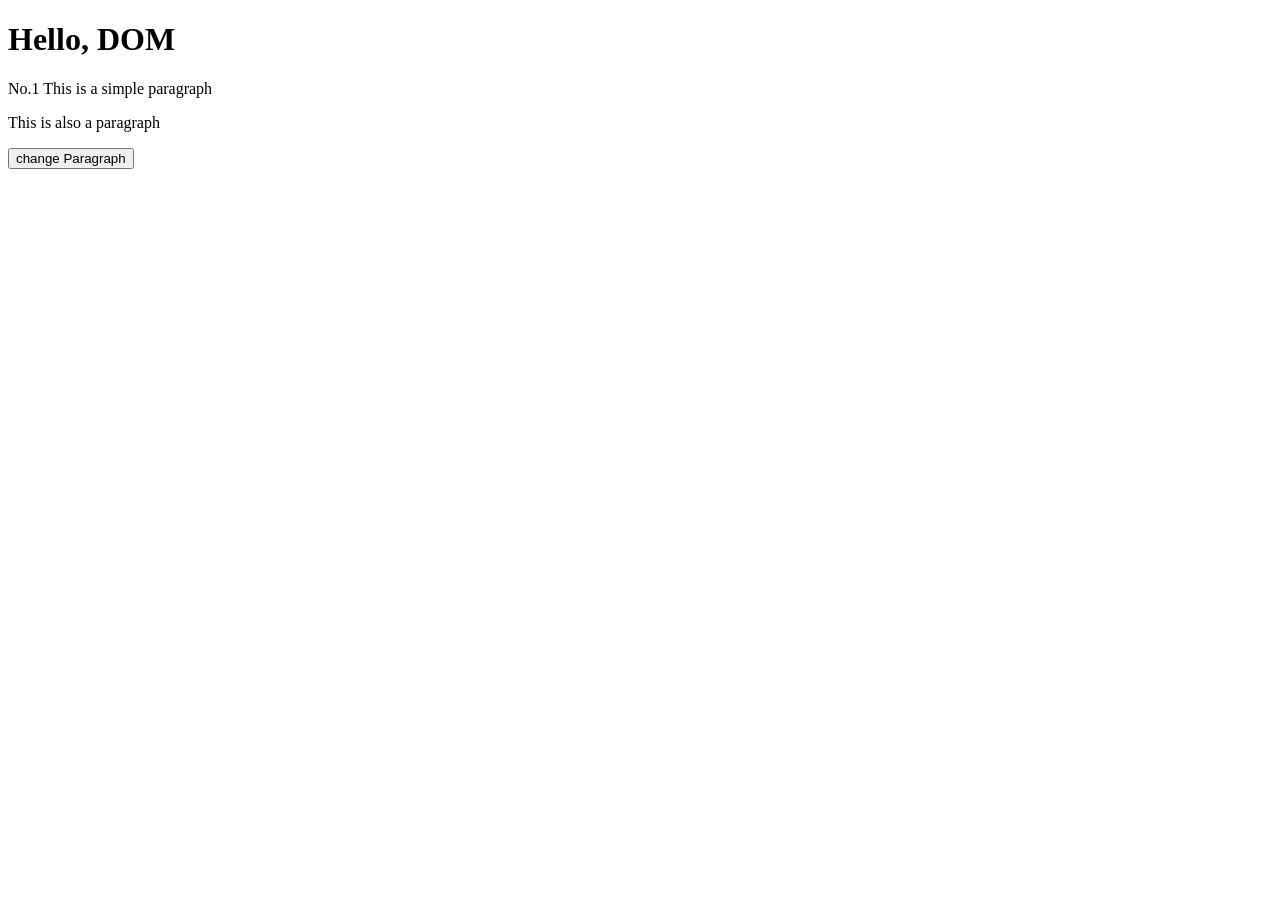
==== index.html @ 8f2d046b "added files" ====
<!DOCTYPE html>
<html lang="en">
<head>
    <meta charset="UTF-8">
    <meta name="viewport" content="width=device-width, initial-scale=1.0">
    <title>Document</title>
</head>
<body>
    <h1 id="main-heading">Hello, DOM</h1>
    <p class="intro-paragraph" contenteditable="true"><span>No.1</span> This is a simple paragraph</p>
    <p class="intro-paragraph"> This is also a paragraph</p>

    <button id="change-paragraph">change Paragraph</button>
    <script src="main.js"></script>
</body>
</html>
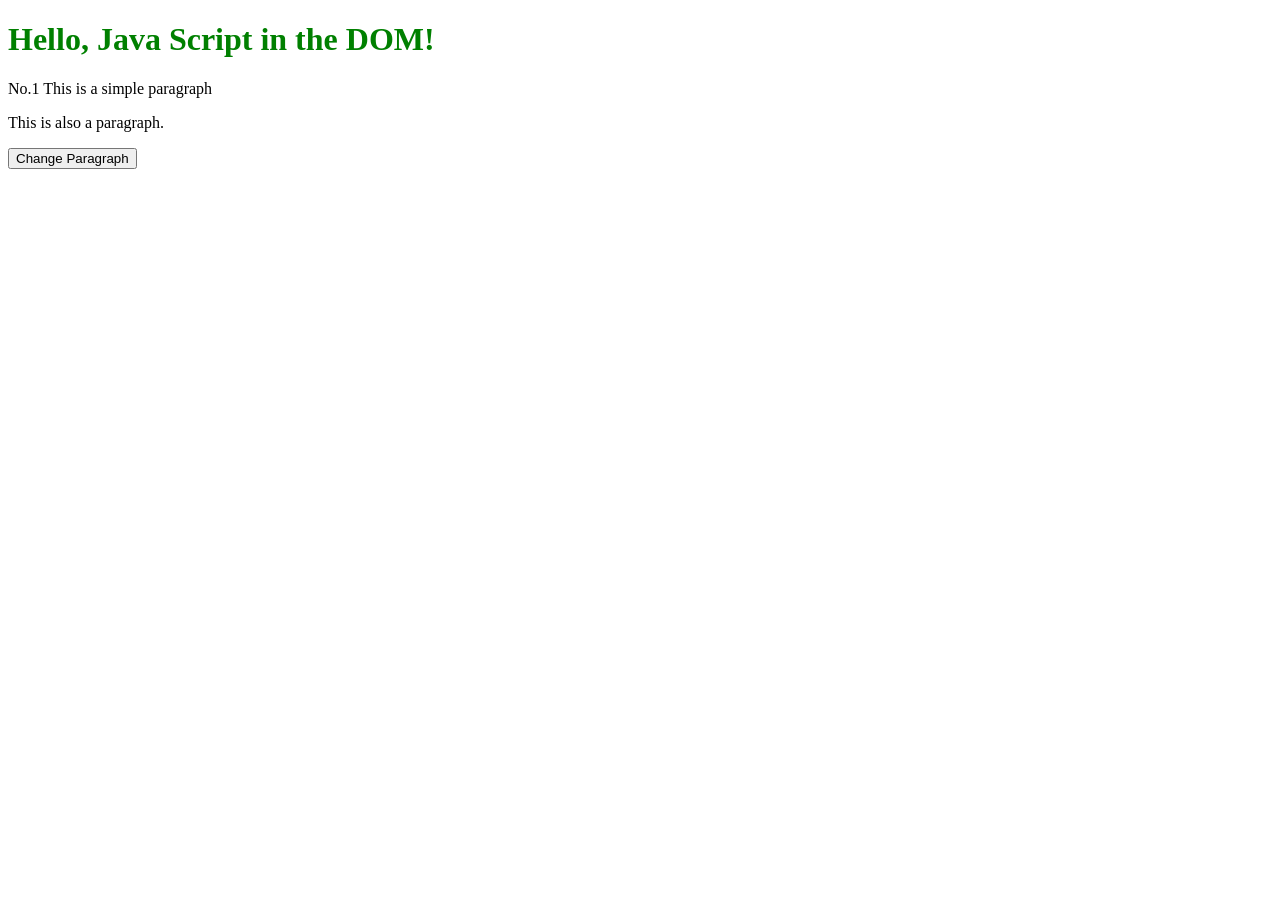
==== commit 2445d856: "Editted files" ====
--- a/index.html
+++ b/index.html
@@ -6,11 +6,12 @@
     <title>Document</title>
 </head>
 <body>
-    <h1 id="main-heading">Hello, DOM</h1>
+    <h1 id="main-heading">Hello,  DOM!</h1>
     <p class="intro-paragraph" contenteditable="true"><span>No.1</span> This is a simple paragraph</p>
-    <p class="intro-paragraph"> This is also a paragraph</p>
+    
+    <p class="intro-paragraph"> This is also a paragraph.</p>
 
-    <button id="change-paragraph">change Paragraph</button>
+    <button id="change-paragraph">Change Paragraph</button>
     <script src="main.js"></script>
 </body>
 </html>
